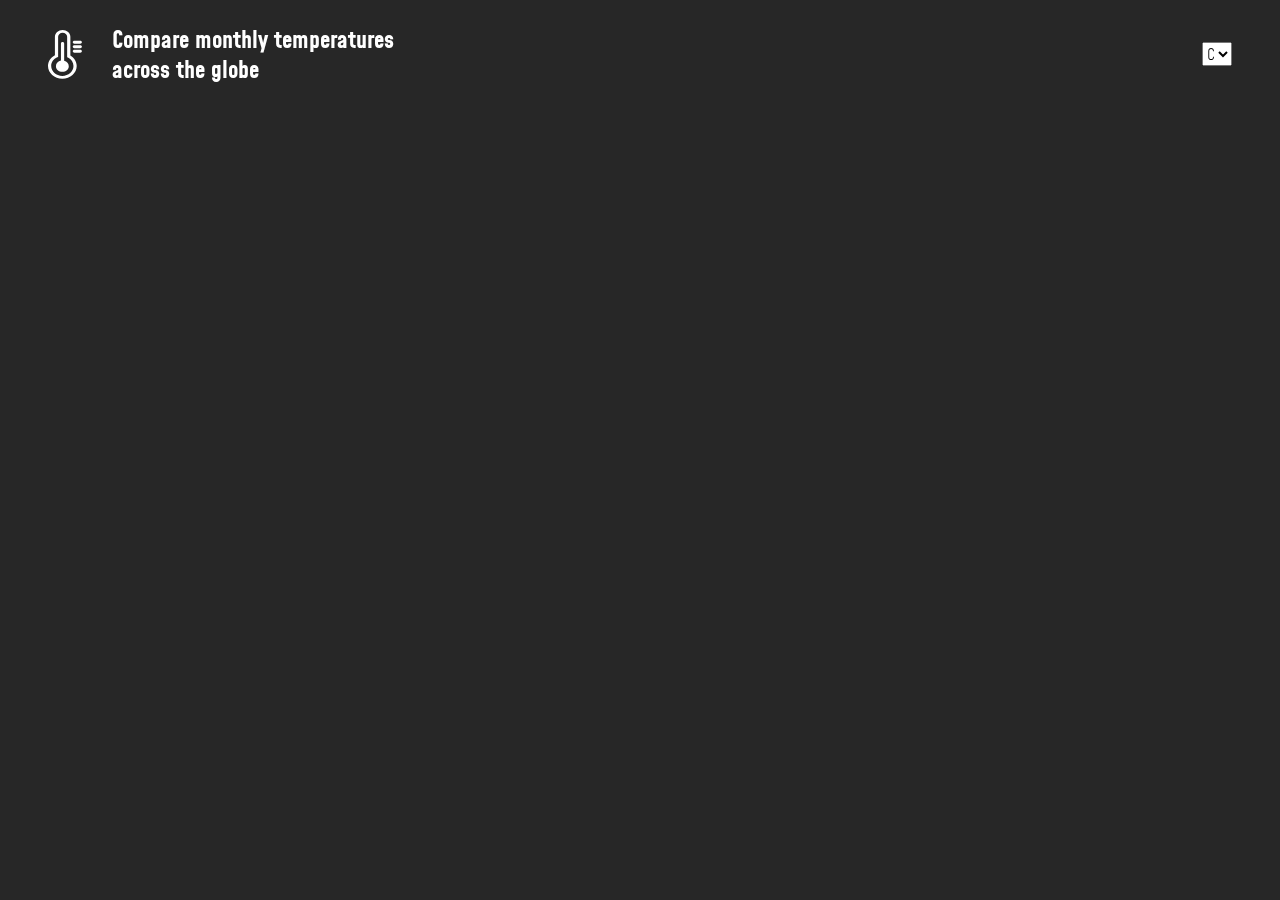
==== d3/heat-map/index.html @ 9dd8aa75 "start heat map project" ====
<!doctype html>
<html>
	<head>
		<meta charset="utf-8">
		<meta http-equiv="X-UA-Compatible" content="IE=edge">
		<meta name="viewport" content="width=device-width, initial-scale=1">
		<title>Heat map</title>
		<link rel="stylesheet" href="css/_base.css">
		<link rel="stylesheet" href="css/style.css">
	</head>
	<body>
        <header>
            <h1>Compare monthly temperatures across the globe</h1>

            <select name="" id="">
                <option value="">C</option>
                <option value="">F</option>
            </select>
        </header>

        <svg></svg>


	<script src="https://d3js.org/d3.v5.min.js"></script>
	<script src="js/data.js"></script>
	<script src="js/heat-map.js"></script>
		
	</body>
</html>
---- d3/heat-map/css/_base.css ----
html, body, div, span, applet, object, iframe,
h1, h2, h3, h4, h5, h6, p, blockquote, pre,
a, abbr, acronym, address, big, cite, code,
del, dfn, em, img, ins, kbd, q, s, samp,
small, strike, strong, sub, sup, tt, var,
b, u, i, center,
dl, dt, dd, ol, ul, li,
fieldset, form, label, legend,
table, caption, tbody, tfoot, thead, tr, th, td,
article, aside, canvas, details, embed,
figure, figcaption, footer, header, hgroup,
menu, nav, output, ruby, section, summary,
time, mark, audio, video {
  margin: 0;
  padding: 0;
  border: 0;
  font-size: 100%;
  font: inherit;
  vertical-align: baseline;
}

article, aside, details, figcaption, figure,
footer, header, hgroup, menu, nav, section {
  display: block;
}
body {
  line-height: 1;
}
ol, ul {
  list-style: none;
}
blockquote, q {
  quotes: none;
}
blockquote:before, blockquote:after,
q:before, q:after {
  content: '';
  content: none;
}
table {
  border-collapse: collapse;
  border-spacing: 0;
}

img, iframe {
  vertical-align: bottom;
  max-width: 100%;
}

input, textarea, select {
  font: inherit;
}

* {
  -webkit-box-sizing: border-box;
  -moz-box-sizing: border-box;
  box-sizing: border-box;
  -webkit-font-smoothing: antialiased;
  text-rendering: optimizeLegibility;
}
---- d3/heat-map/css/style.css ----
@font-face {
    font-family: Mohave;
    src: url(../fonts/Mohave-Light.woff2), url(../fonts/Mohave-Light.woff);
}

@font-face {
    font-family: Mohave;
    font-weight: 700;
    src: url(../fonts/Mohave-Bold.woff2), url(../fonts/Mohave-Bold.woff);
}

:root {
    --background: #272727;
    --text-color: #FFFFFF;
}

body {
    font-family: Mohave;
    font-size: 16px;
    line-height: 1.25;

    background-color: var(--background);
    color: var(--text-color);
    margin: 160px auto 80px auto;
    width: 800px;
}

header {
    position: fixed;
    top: 0;
    left: 0;
    width: 100%;
    display: flex;
    justify-content: space-between;
    align-items: center;
    padding: 24px 48px;
}


h1 {
    font-size: 24px;
    font-weight: 700;
    max-width: 400px;
    background-image: url(../img/temp.svg);
    background-repeat: no-repeat;
    background-position: 0 50%;
    padding-left: 64px;
}
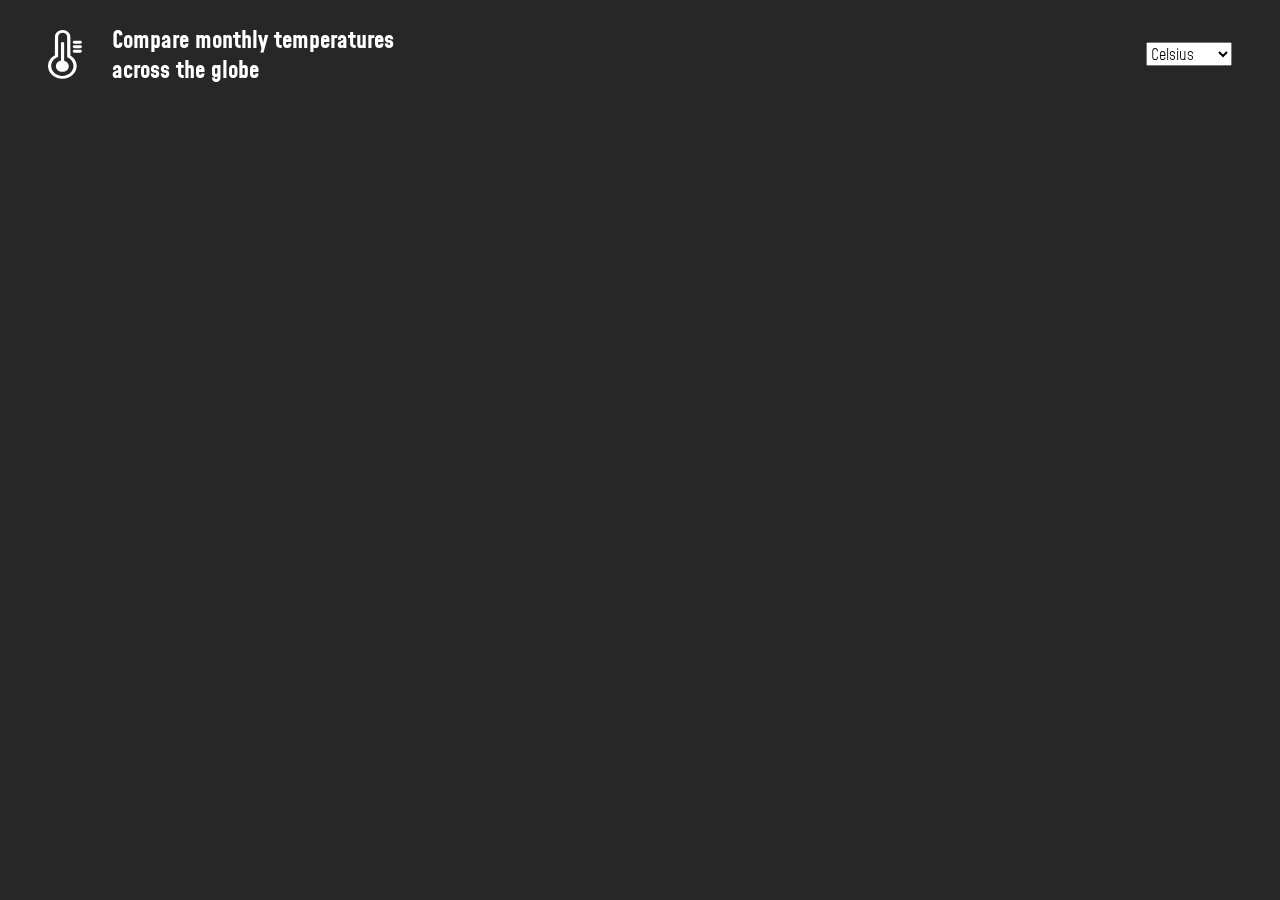
==== commit 3fb151f4: "wnd of heat map project" ====
--- a/d3/heat-map/index.html
+++ b/d3/heat-map/index.html
@@ -1,5 +1,5 @@
 <!doctype html>
-<html>
+<html lang="en">
 	<head>
 		<meta charset="utf-8">
 		<meta http-equiv="X-UA-Compatible" content="IE=edge">
@@ -13,8 +13,8 @@
             <h1>Compare monthly temperatures across the globe</h1>
 
             <select name="" id="">
-                <option value="">C</option>
-                <option value="">F</option>
+                <option value="c">Celsius</option>
+                <option value="f">Fahrenheit</option>
             </select>
         </header>
 
--- a/d3/heat-map/css/style.css
+++ b/d3/heat-map/css/style.css
@@ -46,4 +46,46 @@
     background-repeat: no-repeat;
     background-position: 0 50%;
     padding-left: 64px;
-}+}
+
+text {
+    fill: var(--text-color);
+    text-anchor: end;
+}
+
+text.city {
+    font-size: 32px;
+    font-weight: 700;
+}
+
+text.temp {
+    text-anchor: middle;
+    dominant-baseline: middle;
+    font-size: 18px;
+    font-weight: 700;
+    opacity: 0;
+}
+
+circle {
+    fill: var(--text-color);
+    opacity: 0;
+}
+
+path {
+    stroke: var(--text-color);
+    stroke-width: 4px;
+    fill: none;
+    opacity: 1;
+}
+
+g.data-point:hover path {
+    opacity: 0;
+}
+
+g.data-point:hover text.temp {
+    opacity: 1;
+}
+
+g.data-point:hover circle {
+    opacity: 1;
+}
